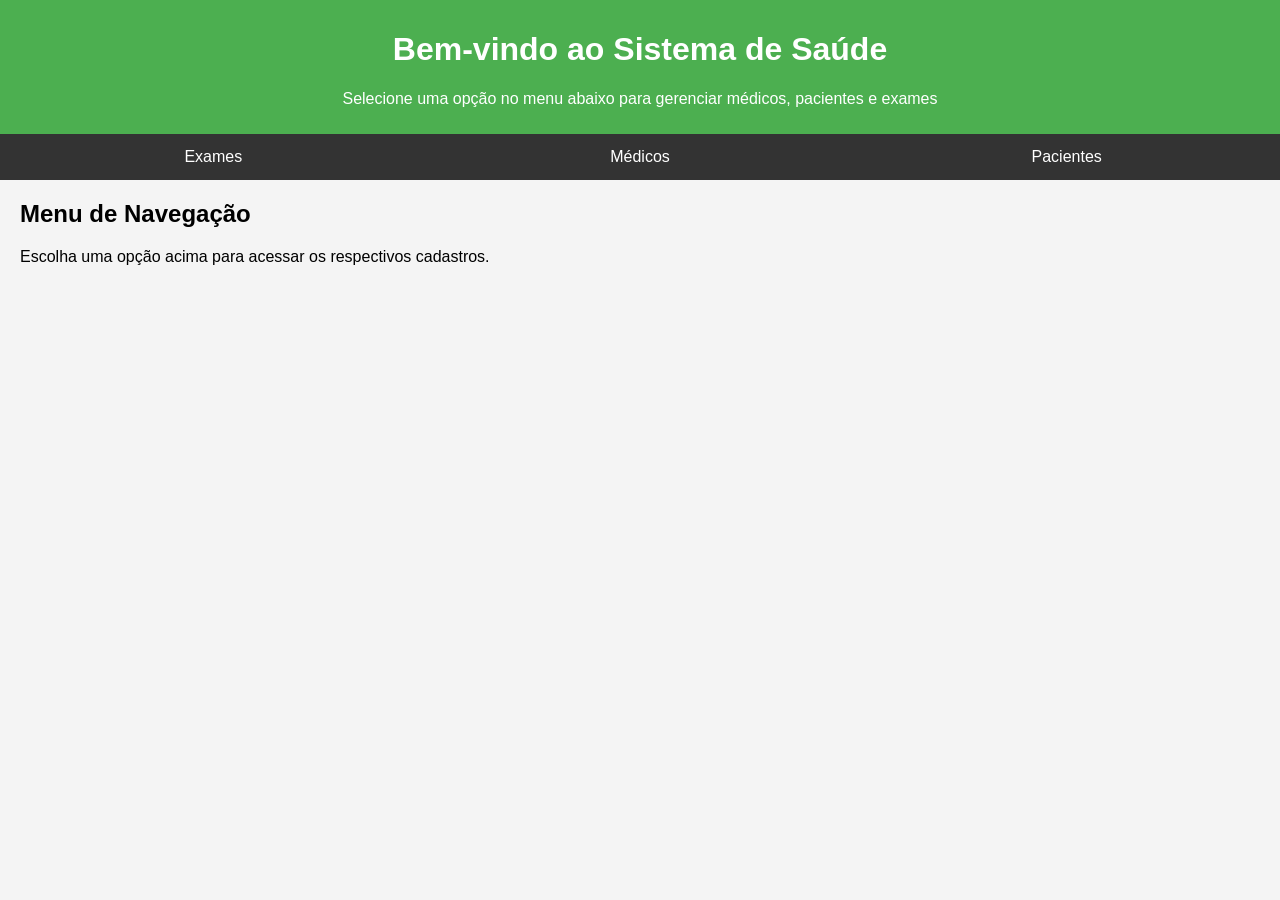
==== api.saude/src/main/resources/templates/index.html @ 00ec7b0c "mudanças na UI - médicos e exames incluídos" ====
<!DOCTYPE html>
<html xmlns:th="http://www.thymeleaf.org">
<head>
    <meta charset="UTF-8">
    <title>Painel de Navegação</title>
    <style>
        body {
            font-family: Arial, sans-serif;
            margin: 0;
            padding: 0;
            background-color: #f4f4f4;
        }
        header {
            background-color: #4CAF50;
            color: white;
            padding: 10px 0;
            text-align: center;
        }
        nav {
            display: flex;
            justify-content: center;
            background-color: #333;
        }
        nav a {
            padding: 14px 20px;
            color: white;
            text-decoration: none;
            text-align: center;
            flex: 1;
        }
        nav a:hover {
            background-color: #ddd;
            color: black;
        }
        .container {
            margin: 20px;
        }
    </style>
</head>
<body>

<header>
    <h1>Bem-vindo ao Sistema de Saúde</h1>
    <p>Selecione uma opção no menu abaixo para gerenciar médicos, pacientes e exames</p>
</header>

<nav>
    <a th:href="@{/exame-ui}">Exames</a>
    <a th:href="@{/medico-ui}">Médicos</a>
    <a th:href="@{/paciente-ui}">Pacientes</a>
</nav>

<div class="container">
    <h2>Menu de Navegação</h2>
    <p>Escolha uma opção acima para acessar os respectivos cadastros.</p>
</div>

</body>
</html>
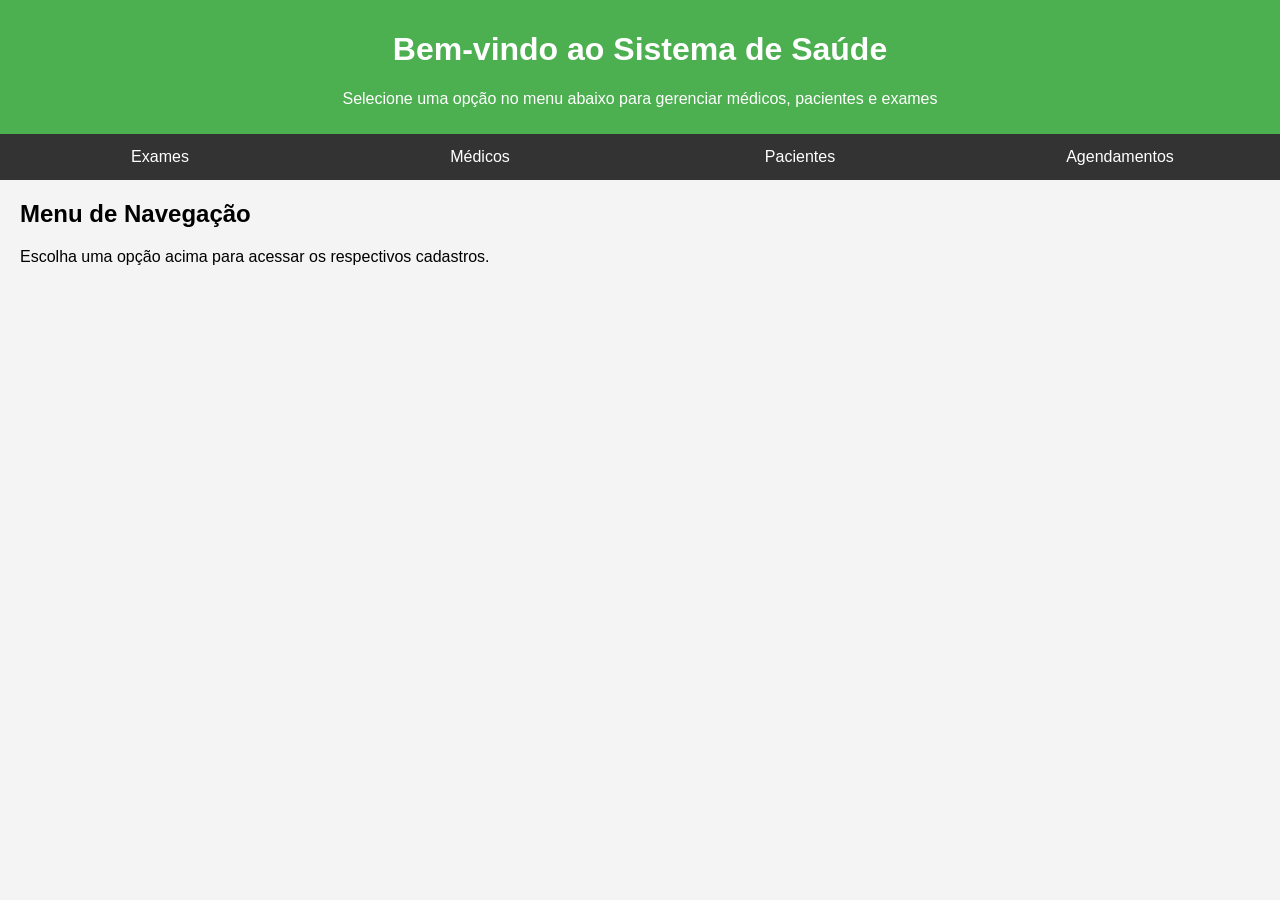
==== commit 5f44d470: "Agendamentos" ====
--- a/api.saude/src/main/resources/templates/index.html
+++ b/api.saude/src/main/resources/templates/index.html
@@ -48,6 +48,7 @@
     <a th:href="@{/exame-ui}">Exames</a>
     <a th:href="@{/medico-ui}">Médicos</a>
     <a th:href="@{/paciente-ui}">Pacientes</a>
+    <a th:href="@{/agendamento-ui}">Agendamentos</a>
 </nav>
 
 <div class="container">
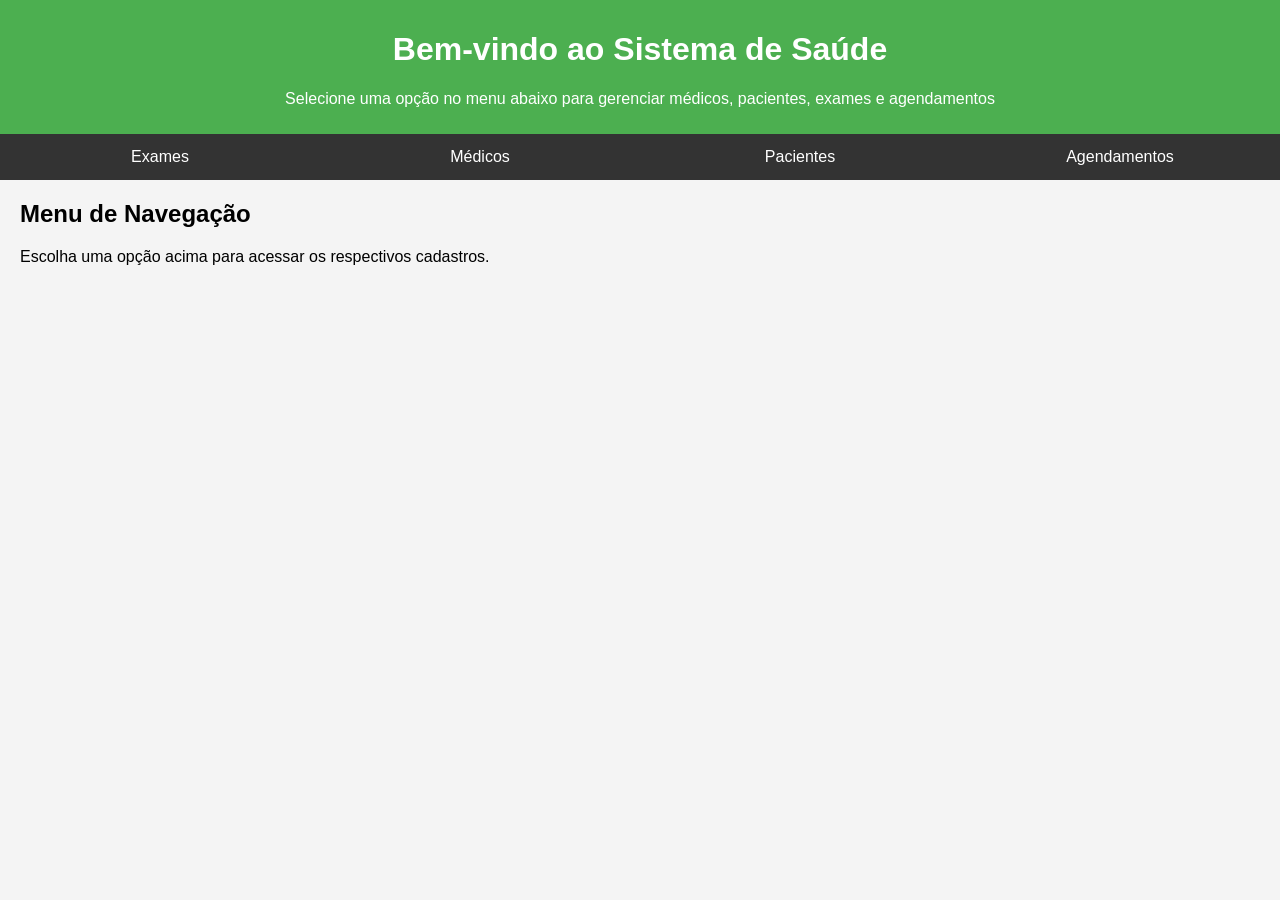
==== commit f9f1534f: "correção no texto do cabeçalho" ====
--- a/api.saude/src/main/resources/templates/index.html
+++ b/api.saude/src/main/resources/templates/index.html
@@ -41,7 +41,7 @@
 
 <header>
     <h1>Bem-vindo ao Sistema de Saúde</h1>
-    <p>Selecione uma opção no menu abaixo para gerenciar médicos, pacientes e exames</p>
+    <p>Selecione uma opção no menu abaixo para gerenciar médicos, pacientes, exames e agendamentos</p>
 </header>
 
 <nav>
